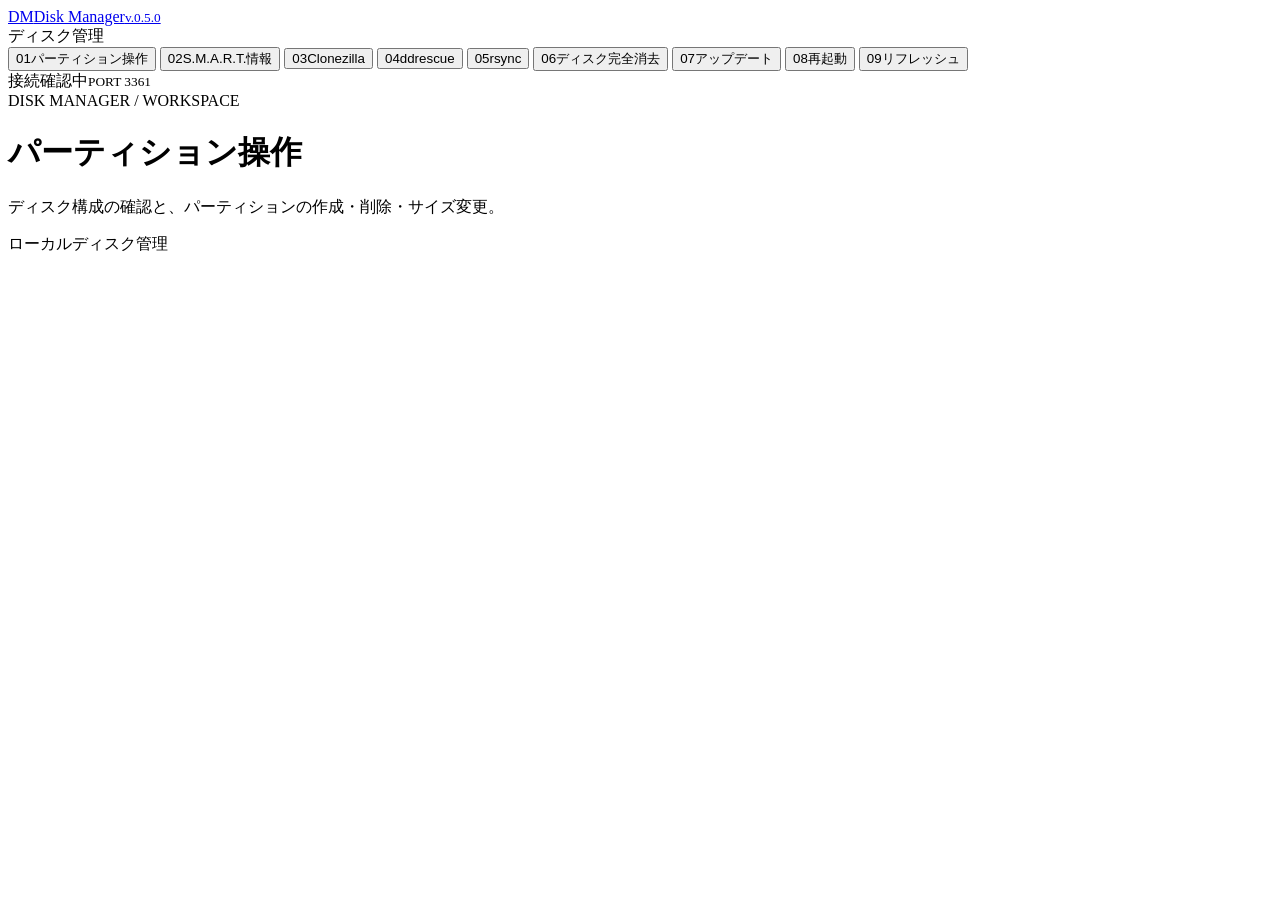
==== public/index.html @ 5fb4799c "ext4作成時にchmod 777で全員に開放するオプションを追加（既定ON） mkfs直後はroot所有のため一般ユーザーが書き込めない問題に対応。 作成直後に一時マウントしてchmod 777を実" ====
<!DOCTYPE html>
<html lang="ja">
<head>
<meta charset="UTF-8">
<meta name="viewport" content="width=device-width, initial-scale=1.0">
<title>Disk Manager</title>
<link rel="icon" type="image/svg+xml" href="/favicon.svg">
<link rel="stylesheet" href="/app.css">
<script src="/app.js" defer></script>
</head>
<body>
<aside class="sidebar">
    <a class="brand" href="#partition"><span class="brand-icon" aria-hidden="true">DM</span><span>Disk Manager<small id="version">v.0.5.0</small></span></a>
    <div class="nav-caption">ディスク管理</div>
    <nav aria-label="機能選択">
        <button data-page="partition" aria-current="page"><span aria-hidden="true">01</span>パーティション操作</button>
        <button data-page="smart"><span aria-hidden="true">02</span>S.M.A.R.T.情報</button>
        <button data-page="clone"><span aria-hidden="true">03</span>Clonezilla</button>
        <button data-page="rescue"><span aria-hidden="true">04</span>ddrescue</button>
        <button data-page="rsync"><span aria-hidden="true">05</span>rsync</button>
        <button data-page="wipe"><span aria-hidden="true">06</span>ディスク完全消去</button>
        <button data-page="update" class="system-first"><span aria-hidden="true">07</span>アップデート</button>
        <button data-page="restart"><span aria-hidden="true">08</span>再起動</button>
        <button data-page="refresh"><span aria-hidden="true">09</span>リフレッシュ</button>
    </nav>
    <div class="sidebar-footer"><span id="connection" role="status">接続確認中</span><small>PORT 3361</small></div>
</aside>
<main class="workspace">
    <header class="page-heading"><div><div class="eyebrow">DISK MANAGER / WORKSPACE</div><h1 id="page-title">パーティション操作</h1><p id="page-description">ディスク構成の確認と、パーティションの作成・削除・サイズ変更。</p></div><span class="local-badge">ローカルディスク管理</span></header>
    <div id="panes" class="panes"></div>
    <section id="system-pane" class="system-pane" hidden>
        <div class="system-card"><h2 id="action-title"></h2><p id="action-description"></p><dl><dt>アプリケーション</dt><dd>Disk Manager</dd><dt>更新元</dt><dd>hirogura/diskmanager · main</dd><dt>公開ポート</dt><dd>3361</dd></dl><button id="action-button" class="primary"></button><p id="action-status" role="status" aria-live="polite"></p><button id="reload-button" hidden>画面を再読み込み</button><pre id="update-log" hidden></pre></div>
    </section>
    <noscript>Disk Manager を利用するには JavaScript を有効にしてください。</noscript>
</main>
</body>
</html>
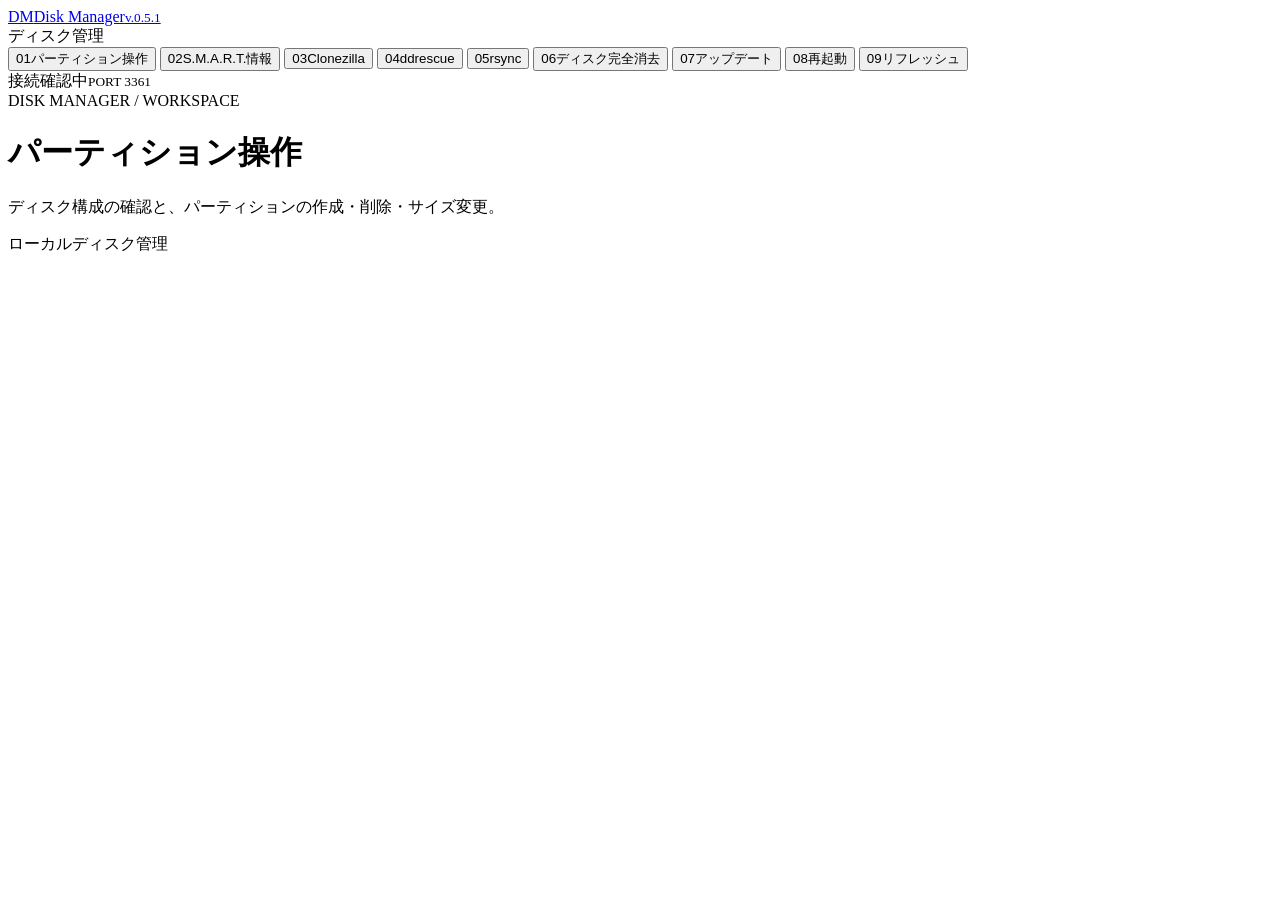
==== commit a218765d: "ext4作成時に所有者の一般ユーザー化を追加（既定ON）・chmod 777は既定OFFに 所有者候補はUID 1000〜＋/home所有者から自動検出（/api/part/owners）。 作成直後" ====
--- a/public/index.html
+++ b/public/index.html
@@ -10,7 +10,7 @@
 </head>
 <body>
 <aside class="sidebar">
-    <a class="brand" href="#partition"><span class="brand-icon" aria-hidden="true">DM</span><span>Disk Manager<small id="version">v.0.5.0</small></span></a>
+    <a class="brand" href="#partition"><span class="brand-icon" aria-hidden="true">DM</span><span>Disk Manager<small id="version">v.0.5.1</small></span></a>
     <div class="nav-caption">ディスク管理</div>
     <nav aria-label="機能選択">
         <button data-page="partition" aria-current="page"><span aria-hidden="true">01</span>パーティション操作</button>
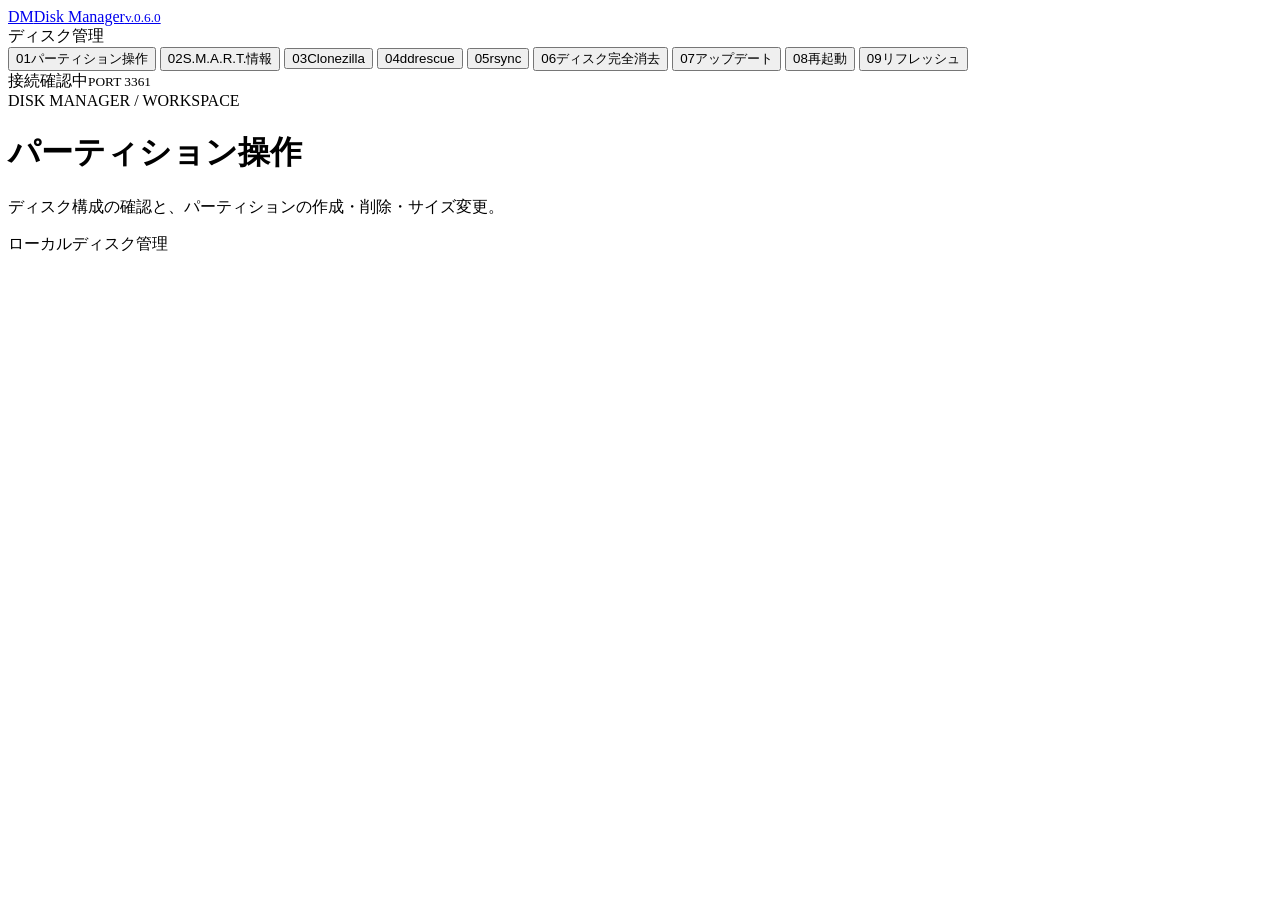
==== commit 0cda8794: "パーティション選択時にドライブ内の全パーティション削除ボタンを追加 選択中パーティションの「パーティションを削除」右に配置（非システム ドライブのみ表示）。番号降順に削除し、マウント中・swap使用中" ====
--- a/public/index.html
+++ b/public/index.html
@@ -10,7 +10,7 @@
 </head>
 <body>
 <aside class="sidebar">
-    <a class="brand" href="#partition"><span class="brand-icon" aria-hidden="true">DM</span><span>Disk Manager<small id="version">v.0.5.1</small></span></a>
+    <a class="brand" href="#partition"><span class="brand-icon" aria-hidden="true">DM</span><span>Disk Manager<small id="version">v.0.6.0</small></span></a>
     <div class="nav-caption">ディスク管理</div>
     <nav aria-label="機能選択">
         <button data-page="partition" aria-current="page"><span aria-hidden="true">01</span>パーティション操作</button>
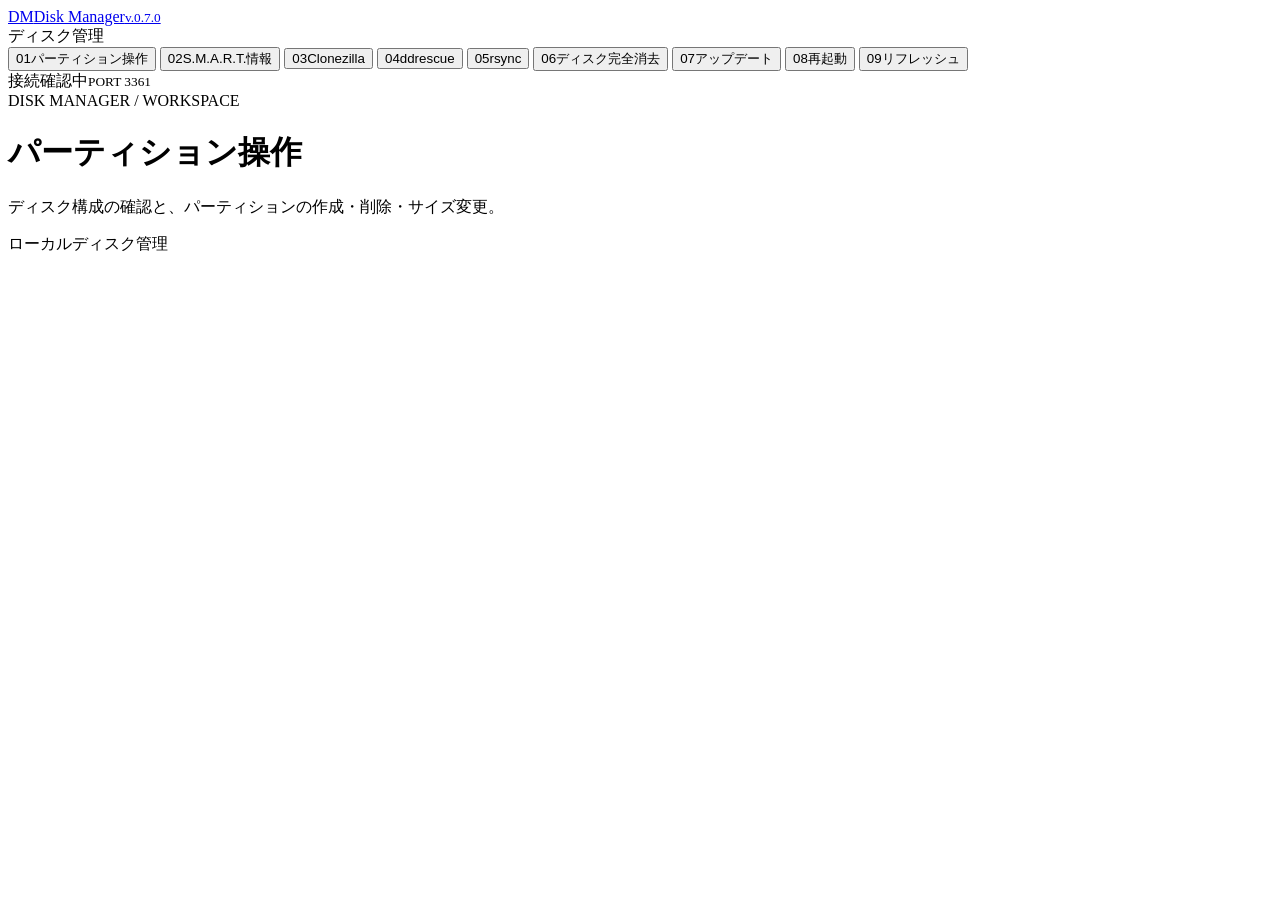
==== commit 75f5f906: "所有者・権限調整をbtrfs・xfsにも拡張（ext4と同様にroot所有のため） mkfs直後はbtrfs・xfsもroot所有 (755) のため、所有者の一般ユーザー化 （既定ON）・chmod" ====
--- a/public/index.html
+++ b/public/index.html
@@ -10,7 +10,7 @@
 </head>
 <body>
 <aside class="sidebar">
-    <a class="brand" href="#partition"><span class="brand-icon" aria-hidden="true">DM</span><span>Disk Manager<small id="version">v.0.6.0</small></span></a>
+    <a class="brand" href="#partition"><span class="brand-icon" aria-hidden="true">DM</span><span>Disk Manager<small id="version">v.0.7.0</small></span></a>
     <div class="nav-caption">ディスク管理</div>
     <nav aria-label="機能選択">
         <button data-page="partition" aria-current="page"><span aria-hidden="true">01</span>パーティション操作</button>
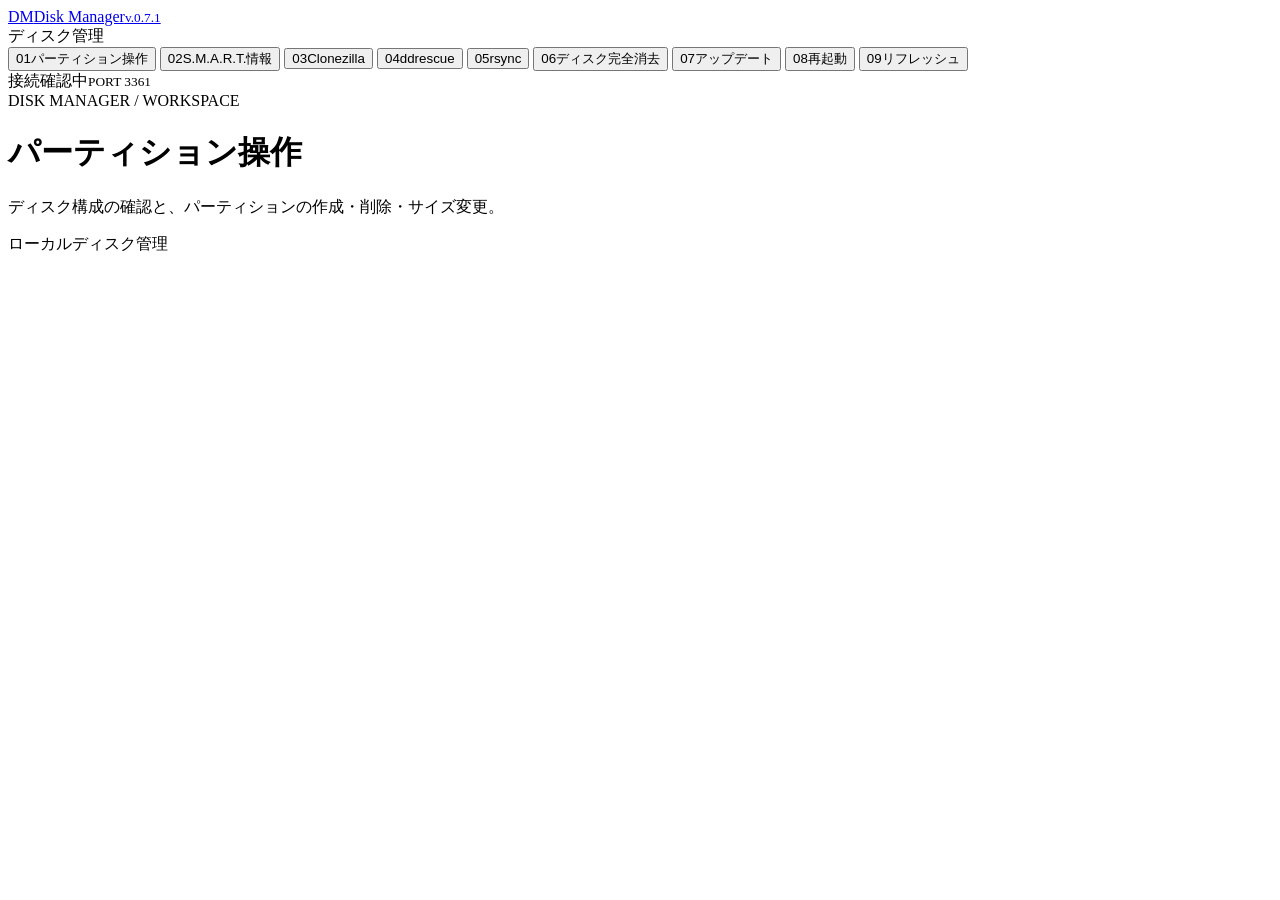
==== commit 4b2eea68: "v.0.7.1: NTFSパーティション作成時に種別を明示しWindowsでも認識されるように修正" ====
--- a/public/index.html
+++ b/public/index.html
@@ -10,7 +10,7 @@
 </head>
 <body>
 <aside class="sidebar">
-    <a class="brand" href="#partition"><span class="brand-icon" aria-hidden="true">DM</span><span>Disk Manager<small id="version">v.0.7.0</small></span></a>
+    <a class="brand" href="#partition"><span class="brand-icon" aria-hidden="true">DM</span><span>Disk Manager<small id="version">v.0.7.1</small></span></a>
     <div class="nav-caption">ディスク管理</div>
     <nav aria-label="機能選択">
         <button data-page="partition" aria-current="page"><span aria-hidden="true">01</span>パーティション操作</button>
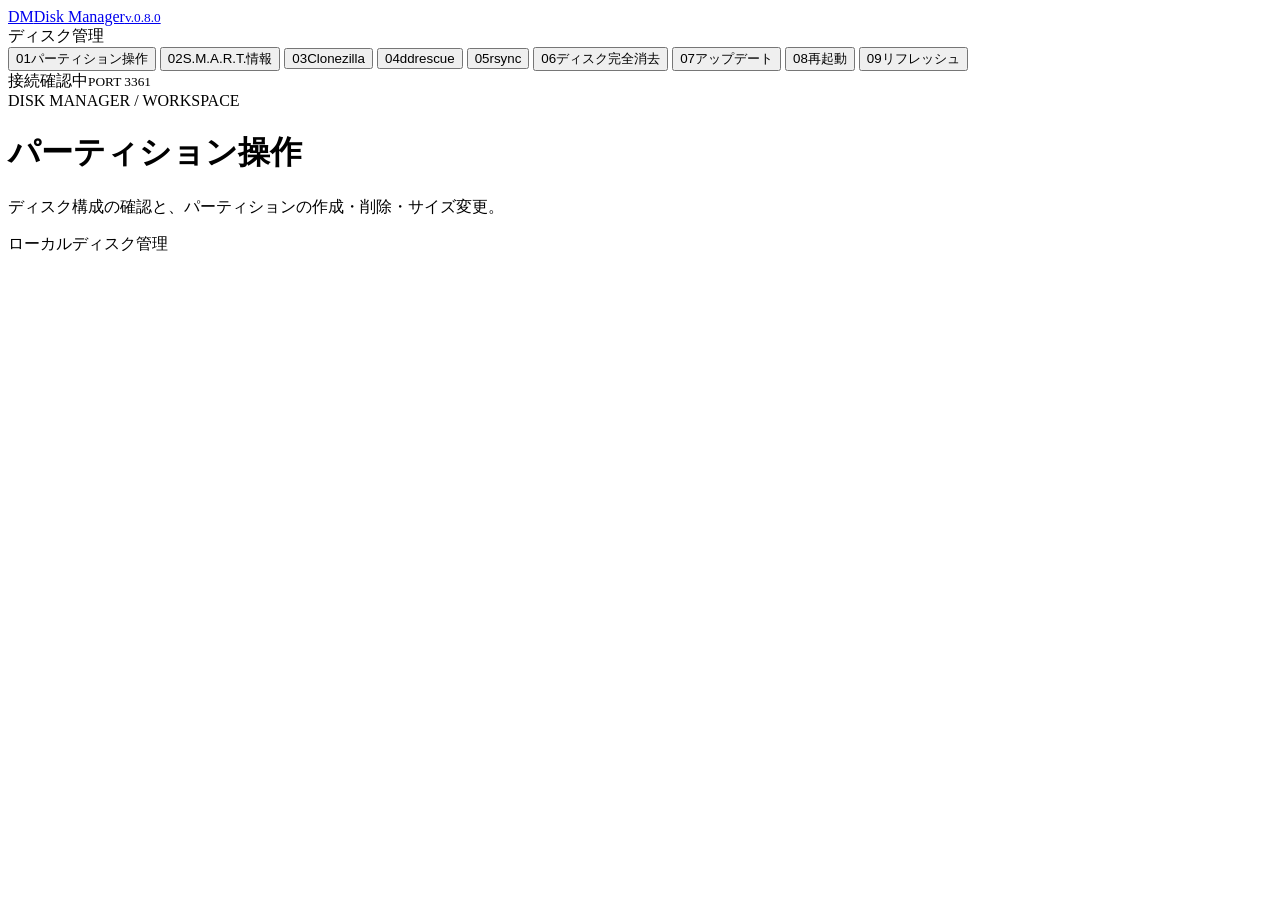
==== commit 2acf9f8f: "v.0.8.0: rsync一覧でフォルダ名クリックで配下に移動（コピー元フォルダも連動）" ====
--- a/public/index.html
+++ b/public/index.html
@@ -10,7 +10,7 @@
 </head>
 <body>
 <aside class="sidebar">
-    <a class="brand" href="#partition"><span class="brand-icon" aria-hidden="true">DM</span><span>Disk Manager<small id="version">v.0.7.1</small></span></a>
+    <a class="brand" href="#partition"><span class="brand-icon" aria-hidden="true">DM</span><span>Disk Manager<small id="version">v.0.8.0</small></span></a>
     <div class="nav-caption">ディスク管理</div>
     <nav aria-label="機能選択">
         <button data-page="partition" aria-current="page"><span aria-hidden="true">01</span>パーティション操作</button>
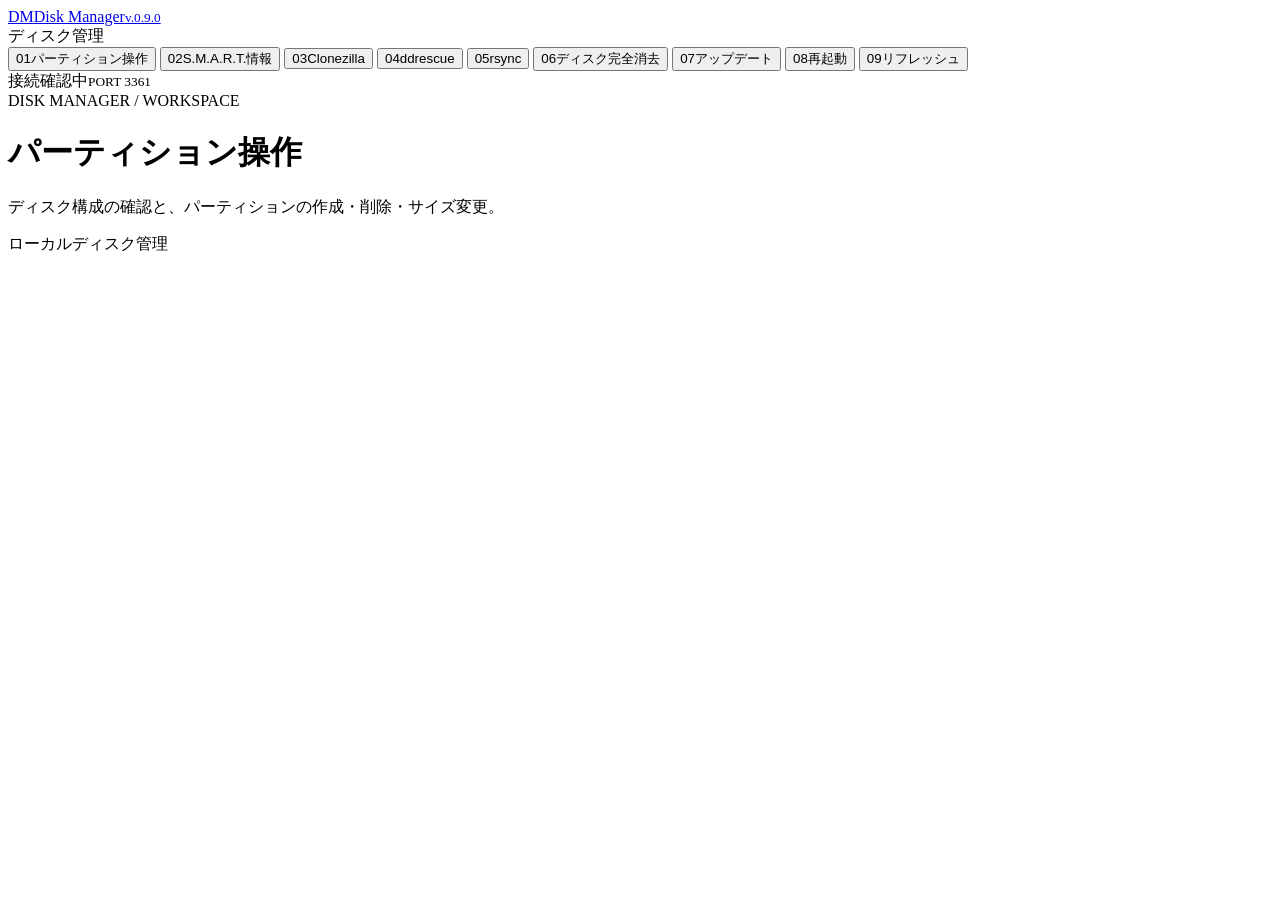
==== commit 897f5564: "v.0.9.0: rsyncコピー元に「上へ」ボタンを追加（1つ上のフォルダへ移動して一覧表示）" ====
--- a/public/index.html
+++ b/public/index.html
@@ -10,7 +10,7 @@
 </head>
 <body>
 <aside class="sidebar">
-    <a class="brand" href="#partition"><span class="brand-icon" aria-hidden="true">DM</span><span>Disk Manager<small id="version">v.0.8.0</small></span></a>
+    <a class="brand" href="#partition"><span class="brand-icon" aria-hidden="true">DM</span><span>Disk Manager<small id="version">v.0.9.0</small></span></a>
     <div class="nav-caption">ディスク管理</div>
     <nav aria-label="機能選択">
         <button data-page="partition" aria-current="page"><span aria-hidden="true">01</span>パーティション操作</button>
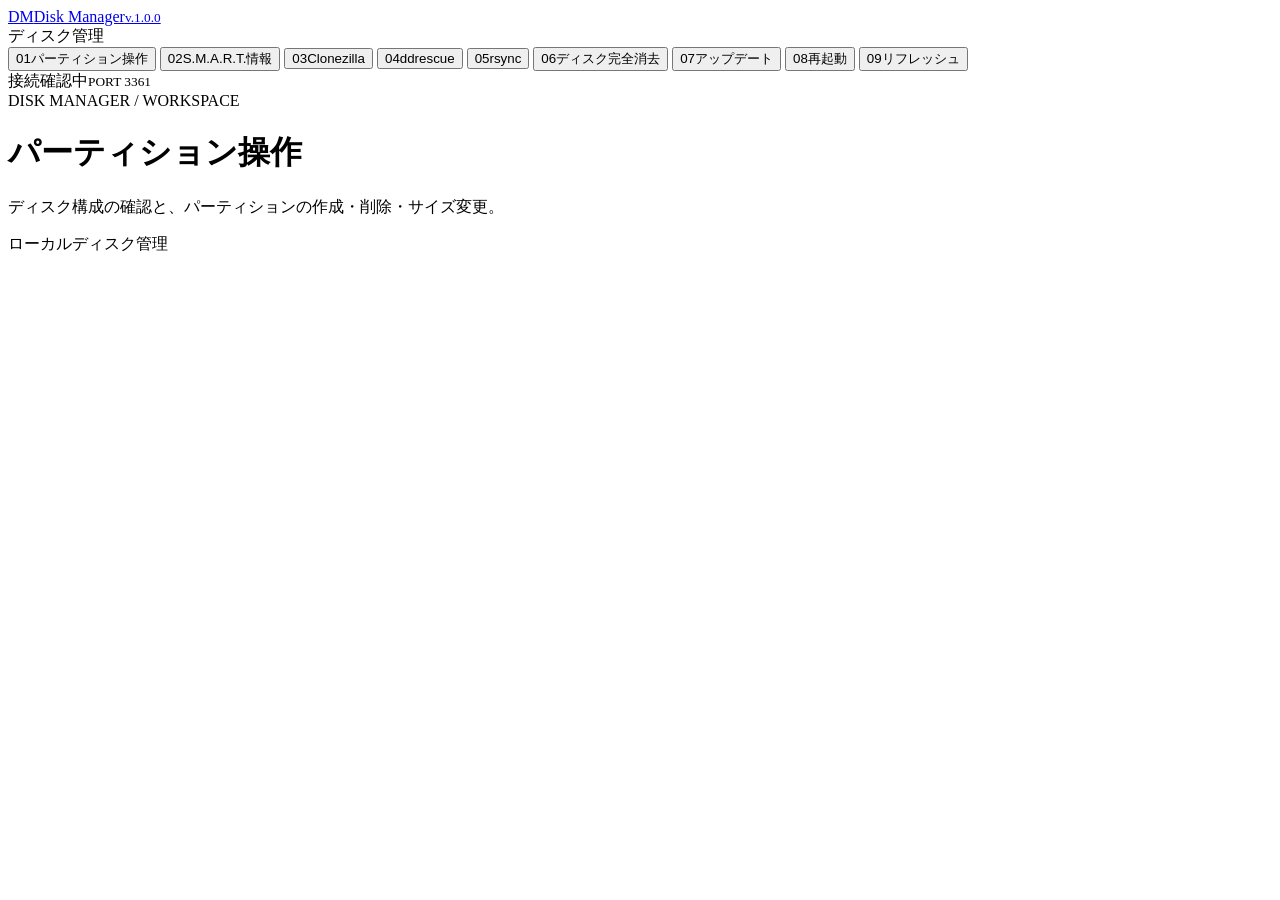
==== commit 046bd756: "v.1.0.0: rsyncコピー先に上へ移動・フォルダ名クリック移動・新規フォルダ名入力を追加" ====
--- a/public/index.html
+++ b/public/index.html
@@ -10,7 +10,7 @@
 </head>
 <body>
 <aside class="sidebar">
-    <a class="brand" href="#partition"><span class="brand-icon" aria-hidden="true">DM</span><span>Disk Manager<small id="version">v.0.9.0</small></span></a>
+    <a class="brand" href="#partition"><span class="brand-icon" aria-hidden="true">DM</span><span>Disk Manager<small id="version">v.1.0.0</small></span></a>
     <div class="nav-caption">ディスク管理</div>
     <nav aria-label="機能選択">
         <button data-page="partition" aria-current="page"><span aria-hidden="true">01</span>パーティション操作</button>
